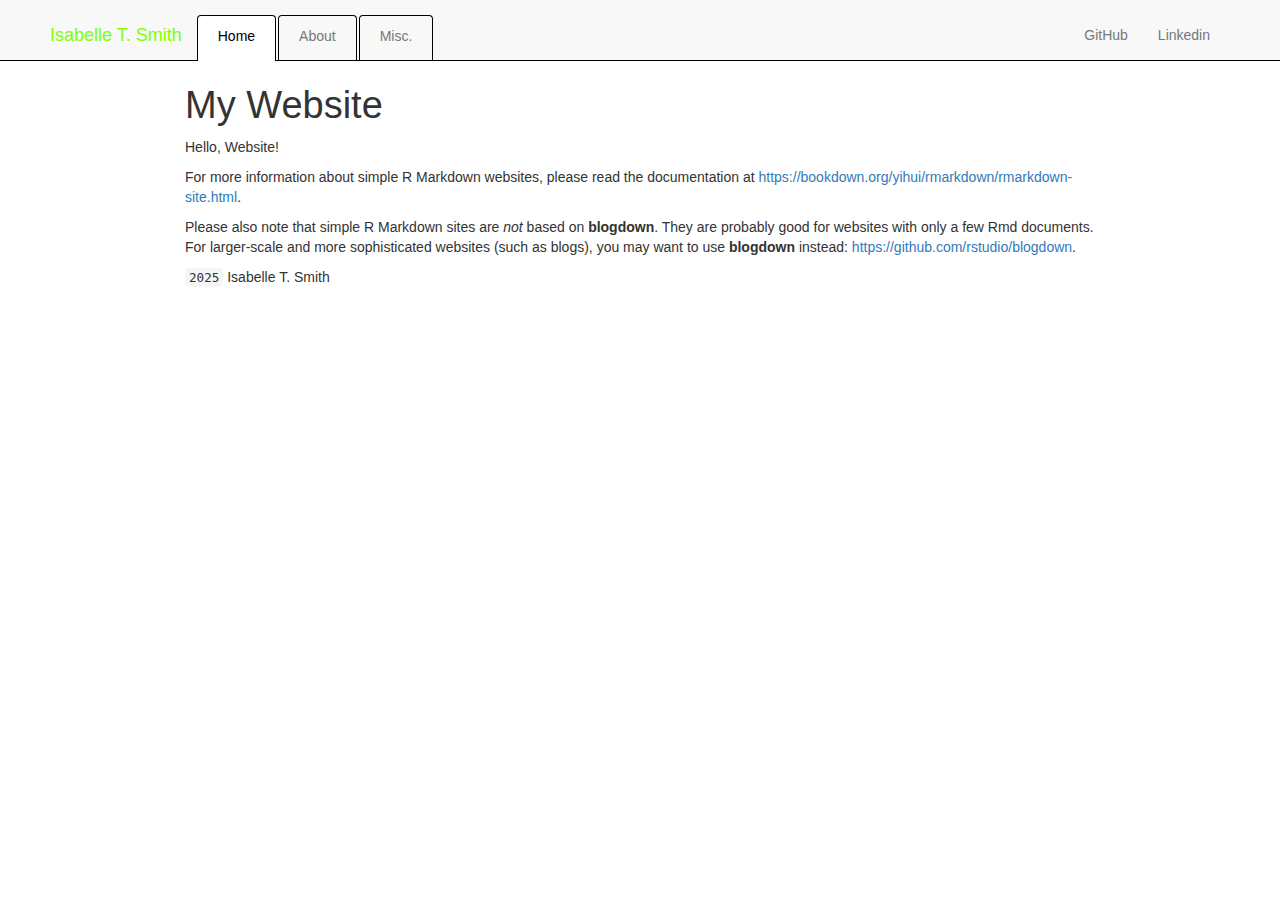
==== docs/index.html @ 602d57bd "2025.04.07" ====
<!DOCTYPE html>

<html>

<head>

<meta charset="utf-8" />
<meta name="generator" content="pandoc" />
<meta http-equiv="X-UA-Compatible" content="IE=EDGE" />




<title>My Website</title>

<script src="site_libs/header-attrs-2.29/header-attrs.js"></script>
<script src="site_libs/jquery-3.6.0/jquery-3.6.0.min.js"></script>
<meta name="viewport" content="width=device-width, initial-scale=1" />
<link href="site_libs/bootstrap-3.3.5/css/bootstrap.min.css" rel="stylesheet" />
<script src="site_libs/bootstrap-3.3.5/js/bootstrap.min.js"></script>
<script src="site_libs/bootstrap-3.3.5/shim/html5shiv.min.js"></script>
<script src="site_libs/bootstrap-3.3.5/shim/respond.min.js"></script>
<style>h1 {font-size: 34px;}
       h1.title {font-size: 38px;}
       h2 {font-size: 30px;}
       h3 {font-size: 24px;}
       h4 {font-size: 18px;}
       h5 {font-size: 16px;}
       h6 {font-size: 12px;}
       code {color: inherit; background-color: rgba(0, 0, 0, 0.04);}
       pre:not([class]) { background-color: white }</style>
<script src="site_libs/navigation-1.1/tabsets.js"></script>
<link href="site_libs/highlightjs-9.12.0/default.css" rel="stylesheet" />
<script src="site_libs/highlightjs-9.12.0/highlight.js"></script>
<link rel="shortcut icon" type="image/png" href="chart-line.png" />

<style type="text/css">
  code{white-space: pre-wrap;}
  span.smallcaps{font-variant: small-caps;}
  span.underline{text-decoration: underline;}
  div.column{display: inline-block; vertical-align: top; width: 50%;}
  div.hanging-indent{margin-left: 1.5em; text-indent: -1.5em;}
  ul.task-list{list-style: none;}
    </style>

<style type="text/css">code{white-space: pre;}</style>
<script type="text/javascript">
if (window.hljs) {
  hljs.configure({languages: []});
  hljs.initHighlightingOnLoad();
  if (document.readyState && document.readyState === "complete") {
    window.setTimeout(function() { hljs.initHighlighting(); }, 0);
  }
}
</script>






<link rel="stylesheet" href="custom.css" type="text/css" />



<style type = "text/css">
.main-container {
  max-width: 940px;
  margin-left: auto;
  margin-right: auto;
}
img {
  max-width:100%;
}
.tabbed-pane {
  padding-top: 12px;
}
.html-widget {
  margin-bottom: 20px;
}
button.code-folding-btn:focus {
  outline: none;
}
summary {
  display: list-item;
}
details > summary > p:only-child {
  display: inline;
}
pre code {
  padding: 0;
}
</style>


<style type="text/css">
.dropdown-submenu {
  position: relative;
}
.dropdown-submenu>.dropdown-menu {
  top: 0;
  left: 100%;
  margin-top: -6px;
  margin-left: -1px;
  border-radius: 0 6px 6px 6px;
}
.dropdown-submenu:hover>.dropdown-menu {
  display: block;
}
.dropdown-submenu>a:after {
  display: block;
  content: " ";
  float: right;
  width: 0;
  height: 0;
  border-color: transparent;
  border-style: solid;
  border-width: 5px 0 5px 5px;
  border-left-color: #cccccc;
  margin-top: 5px;
  margin-right: -10px;
}
.dropdown-submenu:hover>a:after {
  border-left-color: #adb5bd;
}
.dropdown-submenu.pull-left {
  float: none;
}
.dropdown-submenu.pull-left>.dropdown-menu {
  left: -100%;
  margin-left: 10px;
  border-radius: 6px 0 6px 6px;
}
</style>

<script type="text/javascript">
// manage active state of menu based on current page
$(document).ready(function () {
  // active menu anchor
  href = window.location.pathname
  href = href.substr(href.lastIndexOf('/') + 1)
  if (href === "")
    href = "index.html";
  var menuAnchor = $('a[href="' + href + '"]');

  // mark the anchor link active (and if it's in a dropdown, also mark that active)
  var dropdown = menuAnchor.closest('li.dropdown');
  if (window.bootstrap) { // Bootstrap 4+
    menuAnchor.addClass('active');
    dropdown.find('> .dropdown-toggle').addClass('active');
  } else { // Bootstrap 3
    menuAnchor.parent().addClass('active');
    dropdown.addClass('active');
  }

  // Navbar adjustments
  var navHeight = $(".navbar").first().height() + 15;
  var style = document.createElement('style');
  var pt = "padding-top: " + navHeight + "px; ";
  var mt = "margin-top: -" + navHeight + "px; ";
  var css = "";
  // offset scroll position for anchor links (for fixed navbar)
  for (var i = 1; i <= 6; i++) {
    css += ".section h" + i + "{ " + pt + mt + "}\n";
  }
  style.innerHTML = "body {" + pt + "padding-bottom: 40px; }\n" + css;
  document.head.appendChild(style);
});
</script>

<!-- tabsets -->

<style type="text/css">
.tabset-dropdown > .nav-tabs {
  display: inline-table;
  max-height: 500px;
  min-height: 44px;
  overflow-y: auto;
  border: 1px solid #ddd;
  border-radius: 4px;
}

.tabset-dropdown > .nav-tabs > li.active:before, .tabset-dropdown > .nav-tabs.nav-tabs-open:before {
  content: "\e259";
  font-family: 'Glyphicons Halflings';
  display: inline-block;
  padding: 10px;
  border-right: 1px solid #ddd;
}

.tabset-dropdown > .nav-tabs.nav-tabs-open > li.active:before {
  content: "\e258";
  font-family: 'Glyphicons Halflings';
  border: none;
}

.tabset-dropdown > .nav-tabs > li.active {
  display: block;
}

.tabset-dropdown > .nav-tabs > li > a,
.tabset-dropdown > .nav-tabs > li > a:focus,
.tabset-dropdown > .nav-tabs > li > a:hover {
  border: none;
  display: inline-block;
  border-radius: 4px;
  background-color: transparent;
}

.tabset-dropdown > .nav-tabs.nav-tabs-open > li {
  display: block;
  float: none;
}

.tabset-dropdown > .nav-tabs > li {
  display: none;
}
</style>

<!-- code folding -->




</head>

<body>


<div class="container-fluid main-container">




<div class="navbar navbar-default navbar-fixed-top" role="navigation">
  <div class="container">
    <div class="navbar-header">
      <!-- NOTE: add "navbar-inverse" class for an alternate navbar background -->
      <button type="button" class="navbar-toggle collapsed" data-toggle="collapse" data-target="#navbar">
        <span class="icon-bar"></span>
        <span class="icon-bar"></span>
        <span class="icon-bar"></span>
      </button>
      <a class="navbar-brand" href="index.html">Isabelle T. Smith</a>
    </div>
    <div id="navbar" class="navbar-collapse collapse">
      <ul class="nav navbar-nav nav-tabs">
        <li><a href="index.html">Home</a></li>
        <li><a href="about.html">About</a></li>
        <li><a href="misc.html">Misc.</a></li>
      </ul>
      <ul class="nav navbar-nav navbar-right">
        <li><a href="https://github.com/isabelle-smith/isabelle-smith.github.io">GitHub</a></li>
        <li><a href="https://www.linkedin.com/in/isabelletsmith">Linkedin</a></li>
      </ul>
    </div><!--/.nav-collapse -->
  </div><!--/.container -->
</div><!--/.navbar -->

<div class="navbar navbar-default navbar-fixed-top" role="navigation">
  <div class="container">
    <div class="navbar-header">
      <!-- NOTE: add "navbar-inverse" class for an alternate navbar background -->
      <button type="button" class="navbar-toggle collapsed" data-toggle="collapse" data-target="#navbar">
        <span class="icon-bar"></span>
        <span class="icon-bar"></span>
        <span class="icon-bar"></span>
      </button>
      <a class="navbar-brand" href="index.html">Isabelle T. Smith</a>
    </div>
    <div id="navbar" class="navbar-collapse collapse">
      <ul class="nav navbar-nav nav-tabs">
        <li><a href="index.html">Home</a></li>
        <li><a href="about.html">About</a></li>
        <li><a href="misc.html">Misc.</a></li>
      </ul>
      <ul class="nav navbar-nav navbar-right">
        <li><a href="https://github.com/isabelle-smith/isabelle-smith.github.io">GitHub</a></li>
        <li><a href="https://www.linkedin.com/in/isabelletsmith">Linkedin</a></li>
      </ul>
    </div><!--/.nav-collapse -->
  </div><!--/.container -->
</div><!--/.navbar -->

<div id="header">



<h1 class="title toc-ignore">My Website</h1>

</div>


<p>Hello, Website!</p>
<p>For more information about simple R Markdown websites, please read
the documentation at <a
href="https://bookdown.org/yihui/rmarkdown/rmarkdown-site.html"
class="uri">https://bookdown.org/yihui/rmarkdown/rmarkdown-site.html</a>.</p>
<p>Please also note that simple R Markdown sites are <em>not</em> based
on <strong>blogdown</strong>. They are probably good for websites with
only a few Rmd documents. For larger-scale and more sophisticated
websites (such as blogs), you may want to use <strong>blogdown</strong>
instead: <a href="https://github.com/rstudio/blogdown"
class="uri">https://github.com/rstudio/blogdown</a>.</p>

<div class="footer">
  <p><code>2025</code> Isabelle T. Smith</p>
</div>



</div>

<script>

// add bootstrap table styles to pandoc tables
function bootstrapStylePandocTables() {
  $('tr.odd').parent('tbody').parent('table').addClass('table table-condensed');
}
$(document).ready(function () {
  bootstrapStylePandocTables();
});


</script>

<!-- tabsets -->

<script>
$(document).ready(function () {
  window.buildTabsets("TOC");
});

$(document).ready(function () {
  $('.tabset-dropdown > .nav-tabs > li').click(function () {
    $(this).parent().toggleClass('nav-tabs-open');
  });
});
</script>

<!-- code folding -->


<!-- dynamically load mathjax for compatibility with self-contained -->
<script>
  (function () {
    var script = document.createElement("script");
    script.type = "text/javascript";
    script.src  = "https://mathjax.rstudio.com/latest/MathJax.js?config=TeX-AMS-MML_HTMLorMML";
    document.getElementsByTagName("head")[0].appendChild(script);
  })();
</script>

</body>
</html>
---- docs/site_libs/highlightjs-9.12.0/default.css ----
.hljs-literal {
  color: #990073;
}

.hljs-number {
  color: #099;
}

.hljs-comment {
  color: #998;
  font-style: italic;
}

.hljs-keyword {
  color: #900;
  font-weight: bold;
}

.hljs-string {
  color: #d14;
}
---- docs/custom.css ----
/* css styles */

:root {
    --body-color: rgb(255, 255, 255);
}

/* WIDE ~ ~ ~ ~ ~ ~ ~ ~ ~ ~ ~ ~ ~ ~ ~ ~ ~ ~ ~ ~ ~ ~ ~ ~ ~ ~ ~ ~ ~ ~ ~ ~ ~ ~ ~ ~ ~ ~ ~ ~ ~ ~ ~ ~ ~ ~ ~ ~ ~ ~ ~ ~ ~ ~ ~ ~ ~ ~ ~ ~ ~ ~ ~ */
@media (min-width: 768px) {

    /* NAV TABS - - - - - - - - - - - - - - - - - - - - - - - - - - - - - - - - - - - - - - - - - - */
    
    div.navbar {
        padding-top: 10px;
    }
    .navbar-default .navbar-nav>.active>a, .navbar-default .navbar-nav>.active>a:focus, .navbar-default .navbar-nav>.active>a:hover {
        color: black;
        background-color: var(--body-color);
    }
    
    .nav-tabs {
        border-bottom: none;
    }
    
    .nav-tabs>li>a{
        top: 5px;
        padding: 10px 20px 15px 20px;
        border-bottom: none;
    }
    
    .nav-tabs>li>a,.nav-tabs>li>a:hover {
        border-color: black;
    }
    
    .navbar-default .navbar-nav>li>a:focus, .navbar-default .navbar-nav>li>a:hover {
        color: blue;
    }

    .nav-tabs>li.active>a, .nav-tabs>li.active>a:focus, .nav-tabs>li.active>a:hover {
        cursor: default;
        border: thin solid black;
        border-bottom: none;
    }

    /* OTHER NAV - - - - - - - - - - - - - - - - - - - - - - - - - - - - - - - - - - - - - - - - - - */
    
    .navbar>.container .navbar-brand, .navbar>.container-fluid .navbar-brand{
        margin-left: -35px;
    }
}


/* NARROW ~ ~ ~ ~ ~ ~ ~ ~ ~ ~ ~ ~ ~ ~ ~ ~ ~ ~ ~ ~ ~ ~ ~ ~ ~ ~ ~ ~ ~ ~ ~ ~ ~ ~ ~ ~ ~ ~ ~ ~ ~ ~ ~ ~ ~ ~ ~ ~ ~ ~ ~ ~ ~ ~ ~ ~ ~ ~ ~ ~ ~ ~ ~ */
@media (max-width: 767px) {

    /* NAV TABS - - - - - - - - - - - - - - - - - - - - - - - - - - - - - - - - - - - - - - - - - - */
    
    .nav-tabs>li>a {
        border: none;
        border-radius: 0px;
    }
    .nav-tabs>li>a:hover {
        border: none;
        border-radius: 0px;
    }
    .nav-tabs>li.active>a, .nav-tabs>li.active>a:focus, .nav-tabs>li.active>a:hover {
        border: none;
        border-radius: 0px;
        cursor: default;
    }

    /* OTHER NAV - - - - - - - - - - - - - - - - - - - - - - - - - - - - - - - - - - - - - - - - - - */
    
    .navbar-default .navbar-nav>.active>a, .navbar-default .navbar-nav>.active>a:focus, .navbar-default .navbar-nav>.active>a:hover {
        color: blue;
        background-color: transparent;
    }
}

/* ~ ~ ~ ~ ~ ~ ~ ~ ~ ~ ~ ~ ~ ~ ~ ~ ~ ~ ~ ~ ~ ~ ~ ~ ~ ~ ~ ~ ~ ~ ~ ~ ~ ~ ~ ~ ~ ~ ~ ~ ~ ~*/

.navbar-default .navbar-brand {
    color:chartreuse;
}
.navbar-default {
    background-color: #f8f8f8;
    border-color: black;
}
body{
    background-color: var(--body-color);
}
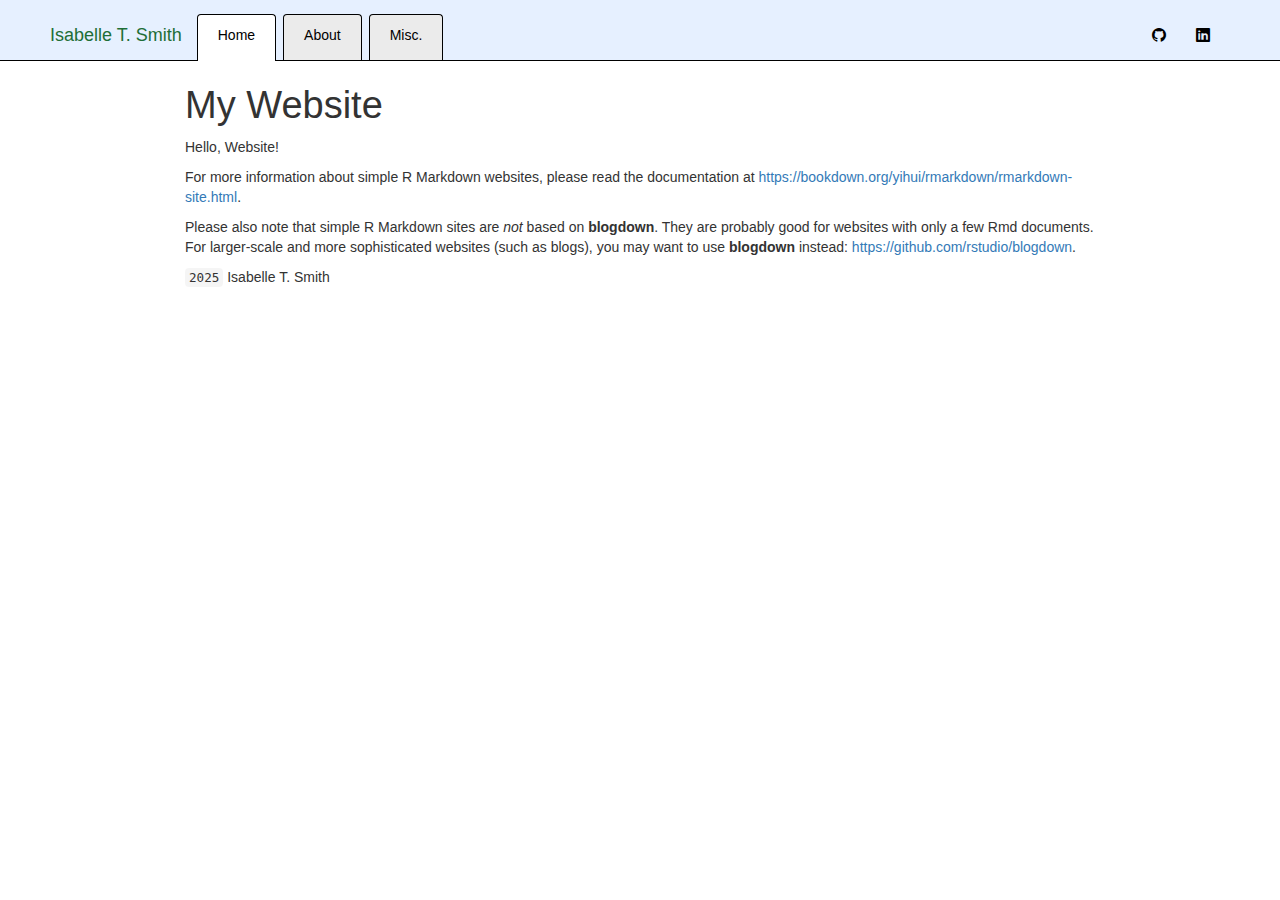
==== commit e76973e1: "2025.04.11" ====
--- a/docs/index.html
+++ b/docs/index.html
@@ -33,6 +33,7 @@
 <link href="site_libs/highlightjs-9.12.0/default.css" rel="stylesheet" />
 <script src="site_libs/highlightjs-9.12.0/highlight.js"></script>
 <link rel="shortcut icon" type="image/png" href="chart-line.png" />
+<link rel="stylesheet" href="https://cdn.jsdelivr.net/npm/bootstrap-icons@1.11.3/font/bootstrap-icons.min.css">
 
 <style type="text/css">
   code{white-space: pre-wrap;}
@@ -250,8 +251,8 @@
         <li><a href="misc.html">Misc.</a></li>
       </ul>
       <ul class="nav navbar-nav navbar-right">
-        <li><a href="https://github.com/isabelle-smith/isabelle-smith.github.io">GitHub</a></li>
-        <li><a href="https://www.linkedin.com/in/isabelletsmith">Linkedin</a></li>
+        <li><a href="https://github.com/isabelle-smith/isabelle-smith.github.io"><i class="bi-github"></i></a></li>
+        <li><a href="https://www.linkedin.com/in/isabelletsmith"><i class="bi-linkedin"></i></a></li>
       </ul>
     </div><!--/.nav-collapse -->
   </div><!--/.container -->
@@ -275,8 +276,8 @@
         <li><a href="misc.html">Misc.</a></li>
       </ul>
       <ul class="nav navbar-nav navbar-right">
-        <li><a href="https://github.com/isabelle-smith/isabelle-smith.github.io">GitHub</a></li>
-        <li><a href="https://www.linkedin.com/in/isabelletsmith">Linkedin</a></li>
+        <li><a href="https://github.com/isabelle-smith/isabelle-smith.github.io"><i class="bi-github"></i></a></li>
+        <li><a href="https://www.linkedin.com/in/isabelletsmith"><i class="bi-linkedin"></i></a></li>
       </ul>
     </div><!--/.nav-collapse -->
   </div><!--/.container -->
--- a/docs/custom.css
+++ b/docs/custom.css
@@ -2,8 +2,16 @@
 /* css styles */
 
 :root {
+    --nav-color: rgb(230, 240, 255);
+    --title-color: rgb(30, 110, 55);
+    --tabs-color: rgb(235, 235, 235);
+    --tabs-highlight-color: rgb(255, 245, 190);
     --body-color: rgb(255, 255, 255);
 }
+
+
+
+
 
 /* WIDE ~ ~ ~ ~ ~ ~ ~ ~ ~ ~ ~ ~ ~ ~ ~ ~ ~ ~ ~ ~ ~ ~ ~ ~ ~ ~ ~ ~ ~ ~ ~ ~ ~ ~ ~ ~ ~ ~ ~ ~ ~ ~ ~ ~ ~ ~ ~ ~ ~ ~ ~ ~ ~ ~ ~ ~ ~ ~ ~ ~ ~ ~ ~ */
 @media (min-width: 768px) {
@@ -23,23 +31,38 @@
     }
     
     .nav-tabs>li>a{
-        top: 5px;
+        background-color: var(--tabs-color);
+        border-bottom: none;
+        margin-right: 7px;
         padding: 10px 20px 15px 20px;
-        border-bottom: none;
+        top: 4px;
     }
     
     .nav-tabs>li>a,.nav-tabs>li>a:hover {
         border-color: black;
     }
     
+    .navbar-default .navbar-nav>li>a, .navbar-default .navbar-nav>li>a {
+        color: black;
+    }
+    
     .navbar-default .navbar-nav>li>a:focus, .navbar-default .navbar-nav>li>a:hover {
         color: blue;
     }
+    
+    #navbar>ul.nav.navbar-nav.nav-tabs>li>a:focus, #navbar>ul.nav.navbar-nav.nav-tabs>li>a:hover{
+        background-color: var(--tabs-highlight-color);
+    }
 
     .nav-tabs>li.active>a, .nav-tabs>li.active>a:focus, .nav-tabs>li.active>a:hover {
-        cursor: default;
         border: thin solid black;
         border-bottom: none;
+        cursor: default;
+        padding-bottom: 16px;
+    }
+    
+    #navbar>ul.nav.navbar-nav.nav-tabs>li.active>a:focus, #navbar>ul.nav.navbar-nav.nav-tabs>li.active>a:hover{
+        background-color: var(--body-color);
     }
 
     /* OTHER NAV - - - - - - - - - - - - - - - - - - - - - - - - - - - - - - - - - - - - - - - - - - */
@@ -48,6 +71,9 @@
         margin-left: -35px;
     }
 }
+
+
+
 
 
 /* NARROW ~ ~ ~ ~ ~ ~ ~ ~ ~ ~ ~ ~ ~ ~ ~ ~ ~ ~ ~ ~ ~ ~ ~ ~ ~ ~ ~ ~ ~ ~ ~ ~ ~ ~ ~ ~ ~ ~ ~ ~ ~ ~ ~ ~ ~ ~ ~ ~ ~ ~ ~ ~ ~ ~ ~ ~ ~ ~ ~ ~ ~ ~ ~ */
@@ -79,13 +105,27 @@
 
 /* ~ ~ ~ ~ ~ ~ ~ ~ ~ ~ ~ ~ ~ ~ ~ ~ ~ ~ ~ ~ ~ ~ ~ ~ ~ ~ ~ ~ ~ ~ ~ ~ ~ ~ ~ ~ ~ ~ ~ ~ ~ ~*/
 
+
+
+
+
+/* NAV - - - - - - - - - - - - - - - - - - - - - - - - - - - - - - - - - - - - - - - - - - */
 .navbar-default .navbar-brand {
-    color:chartreuse;
+    color:var(--title-color);
 }
+
 .navbar-default {
-    background-color: #f8f8f8;
+    background-color: var(--nav-color);
     border-color: black;
 }
+
+.navbar-default .navbar-brand:focus, .navbar-default .navbar-brand:hover {
+    color: blue;
+    /*background-color: transparent;*/
+}
+
+/* BODY + + + + + + + + + + + + + + + + + + + + + + + + + + + + + + + + + + + + + + + + + + */
+
 body{
     background-color: var(--body-color);
 }
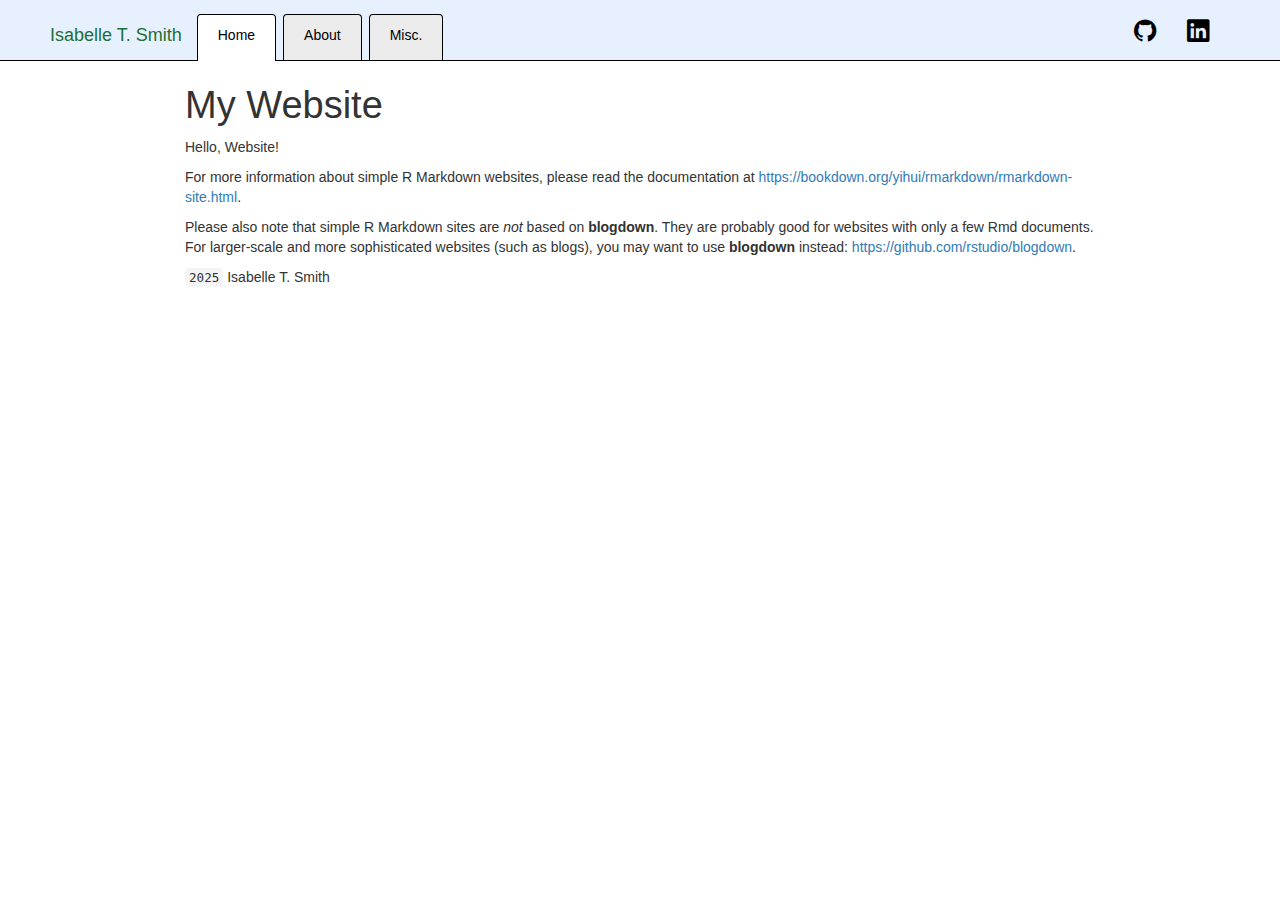
==== commit 02bfc1d2: "2025.04.11" ====
--- a/docs/index.html
+++ b/docs/index.html
@@ -251,8 +251,8 @@
         <li><a href="misc.html">Misc.</a></li>
       </ul>
       <ul class="nav navbar-nav navbar-right">
-        <li><a href="https://github.com/isabelle-smith/isabelle-smith.github.io"><i class="bi-github"></i></a></li>
-        <li><a href="https://www.linkedin.com/in/isabelletsmith"><i class="bi-linkedin"></i></a></li>
+        <li><a class="icon" href="https://github.com/isabelle-smith/isabelle-smith.github.io"><i class="bi-github"></i></a></li>
+        <li><a class="icon" href="https://www.linkedin.com/in/isabelletsmith"><i class="bi-linkedin"></i></a></li>
       </ul>
     </div><!--/.nav-collapse -->
   </div><!--/.container -->
@@ -276,8 +276,8 @@
         <li><a href="misc.html">Misc.</a></li>
       </ul>
       <ul class="nav navbar-nav navbar-right">
-        <li><a href="https://github.com/isabelle-smith/isabelle-smith.github.io"><i class="bi-github"></i></a></li>
-        <li><a href="https://www.linkedin.com/in/isabelletsmith"><i class="bi-linkedin"></i></a></li>
+        <li><a class="icon" href="https://github.com/isabelle-smith/isabelle-smith.github.io"><i class="bi-github"></i></a></li>
+        <li><a class="icon" href="https://www.linkedin.com/in/isabelletsmith"><i class="bi-linkedin"></i></a></li>
       </ul>
     </div><!--/.nav-collapse -->
   </div><!--/.container -->
--- a/docs/custom.css
+++ b/docs/custom.css
@@ -10,21 +10,15 @@
 }
 
 
-
+a.icon{
+  /* icon links :) */
+}
 
 
 /* WIDE ~ ~ ~ ~ ~ ~ ~ ~ ~ ~ ~ ~ ~ ~ ~ ~ ~ ~ ~ ~ ~ ~ ~ ~ ~ ~ ~ ~ ~ ~ ~ ~ ~ ~ ~ ~ ~ ~ ~ ~ ~ ~ ~ ~ ~ ~ ~ ~ ~ ~ ~ ~ ~ ~ ~ ~ ~ ~ ~ ~ ~ ~ ~ */
 @media (min-width: 768px) {
 
     /* NAV TABS - - - - - - - - - - - - - - - - - - - - - - - - - - - - - - - - - - - - - - - - - - */
-    
-    div.navbar {
-        padding-top: 10px;
-    }
-    .navbar-default .navbar-nav>.active>a, .navbar-default .navbar-nav>.active>a:focus, .navbar-default .navbar-nav>.active>a:hover {
-        color: black;
-        background-color: var(--body-color);
-    }
     
     .nav-tabs {
         border-bottom: none;
@@ -42,13 +36,6 @@
         border-color: black;
     }
     
-    .navbar-default .navbar-nav>li>a, .navbar-default .navbar-nav>li>a {
-        color: black;
-    }
-    
-    .navbar-default .navbar-nav>li>a:focus, .navbar-default .navbar-nav>li>a:hover {
-        color: blue;
-    }
     
     #navbar>ul.nav.navbar-nav.nav-tabs>li>a:focus, #navbar>ul.nav.navbar-nav.nav-tabs>li>a:hover{
         background-color: var(--tabs-highlight-color);
@@ -67,8 +54,30 @@
 
     /* OTHER NAV - - - - - - - - - - - - - - - - - - - - - - - - - - - - - - - - - - - - - - - - - - */
     
+    div.navbar {
+        padding-top: 10px;
+    }
+    .navbar-default .navbar-nav>.active>a, .navbar-default .navbar-nav>.active>a:focus, .navbar-default .navbar-nav>.active>a:hover {
+        color: black;
+        background-color: var(--body-color);
+    }
+    
     .navbar>.container .navbar-brand, .navbar>.container-fluid .navbar-brand{
         margin-left: -35px;
+    }
+    
+    
+    .navbar-default .navbar-nav>li>a {
+        color: black;
+    }
+    
+    .navbar-default .navbar-nav>li>a:focus, .navbar-default .navbar-nav>li>a:hover {
+        color: blue;
+    }
+    
+    .nav>li>a.icon {
+        font-size: 2.25rem;
+        padding: 10px 15px;
     }
 }
 
@@ -84,6 +93,7 @@
     .nav-tabs>li>a {
         border: none;
         border-radius: 0px;
+        margin: 0px;
     }
     .nav-tabs>li>a:hover {
         border: none;
@@ -98,8 +108,21 @@
     /* OTHER NAV - - - - - - - - - - - - - - - - - - - - - - - - - - - - - - - - - - - - - - - - - - */
     
     .navbar-default .navbar-nav>.active>a, .navbar-default .navbar-nav>.active>a:focus, .navbar-default .navbar-nav>.active>a:hover {
+        color: grey;
+        background-color: transparent;
+    }
+    
+    .navbar-default .navbar-nav>li>a {
+        color: black;
+    }
+    
+    .navbar-default .navbar-nav>li>a:focus, .navbar-default .navbar-nav>li>a:hover {
         color: blue;
-        background-color: transparent;
+    }
+    
+    .navbar-right>li{
+        float: left;
+        margin-left: 10px;
     }
 }
 
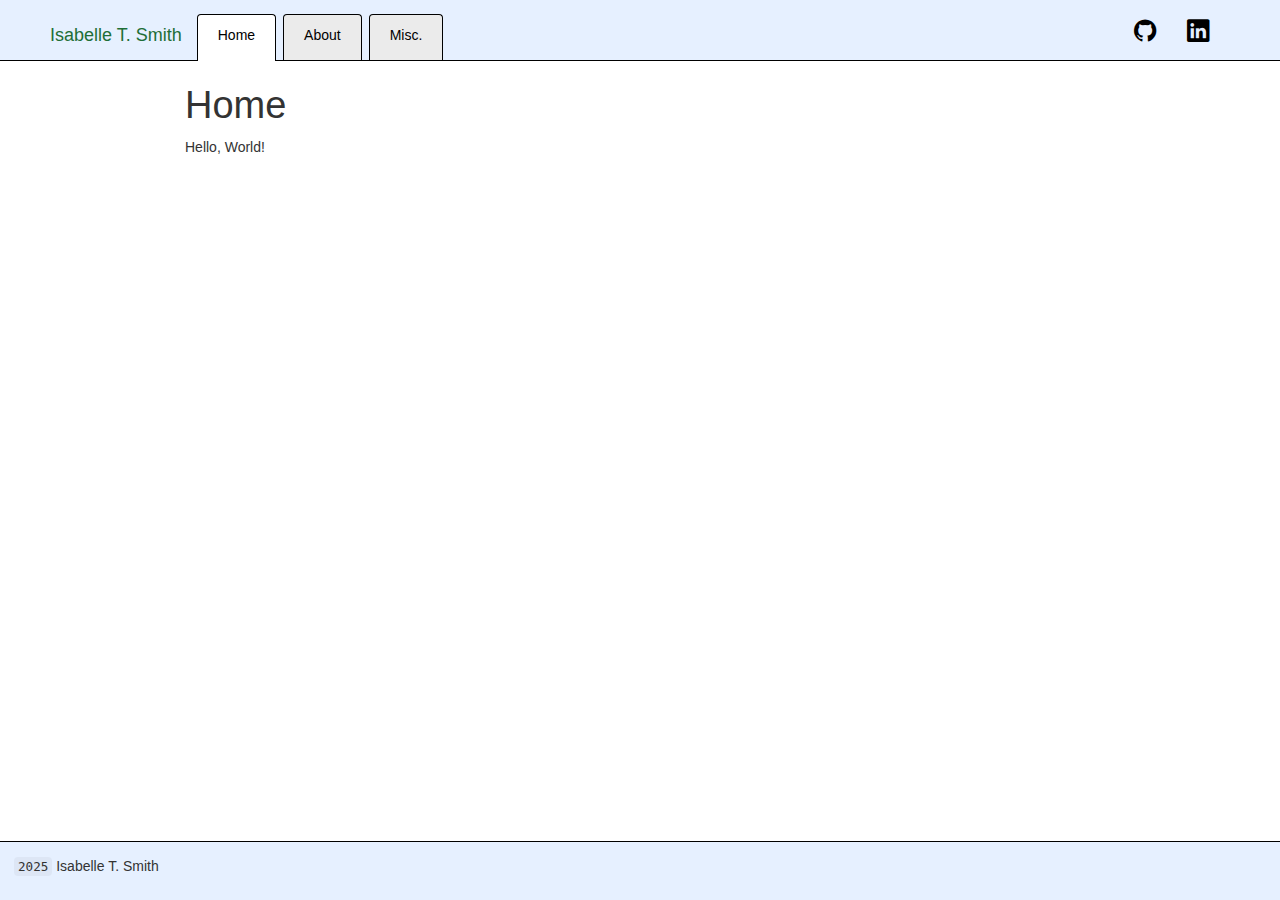
==== commit 926a00e4: "2025.04.15" ====
--- a/docs/index.html
+++ b/docs/index.html
@@ -11,7 +11,7 @@
 
 
 
-<title>My Website</title>
+<title>Home</title>
 
 <script src="site_libs/header-attrs-2.29/header-attrs.js"></script>
 <script src="site_libs/jquery-3.6.0/jquery-3.6.0.min.js"></script>
@@ -287,22 +287,12 @@
 
 
 
-<h1 class="title toc-ignore">My Website</h1>
+<h1 class="title toc-ignore">Home</h1>
 
 </div>
 
 
-<p>Hello, Website!</p>
-<p>For more information about simple R Markdown websites, please read
-the documentation at <a
-href="https://bookdown.org/yihui/rmarkdown/rmarkdown-site.html"
-class="uri">https://bookdown.org/yihui/rmarkdown/rmarkdown-site.html</a>.</p>
-<p>Please also note that simple R Markdown sites are <em>not</em> based
-on <strong>blogdown</strong>. They are probably good for websites with
-only a few Rmd documents. For larger-scale and more sophisticated
-websites (such as blogs), you may want to use <strong>blogdown</strong>
-instead: <a href="https://github.com/rstudio/blogdown"
-class="uri">https://github.com/rstudio/blogdown</a>.</p>
+<p>Hello, World!</p>
 
 <div class="footer">
   <p><code>2025</code> Isabelle T. Smith</p>
--- a/docs/custom.css
+++ b/docs/custom.css
@@ -124,6 +124,14 @@
         float: left;
         margin-left: 10px;
     }
+    
+    .navbar-default .navbar-toggle {
+        border: none;
+    }
+
+    .navbar-default .navbar-toggle:focus, .navbar-default .navbar-toggle:hover {
+        background-color: var(--tabs-highlight-color);
+    }
 }
 
 /* ~ ~ ~ ~ ~ ~ ~ ~ ~ ~ ~ ~ ~ ~ ~ ~ ~ ~ ~ ~ ~ ~ ~ ~ ~ ~ ~ ~ ~ ~ ~ ~ ~ ~ ~ ~ ~ ~ ~ ~ ~ ~*/
@@ -152,3 +160,18 @@
 body{
     background-color: var(--body-color);
 }
+
+/* FOOTER @  @  @  @  @  @  @  @  @  @  @  @  @  @  @  @  @  @  @  @  @  @  @  @  @  @  @  @ */
+
+div.footer{
+    border-top: thin solid black;
+    background-color: var(--nav-color);
+    margin-top: 3em;
+    padding: 1em;
+    width: 100%;
+    position: absolute;
+    left: 0;
+    bottom: 0;
+}
+
+
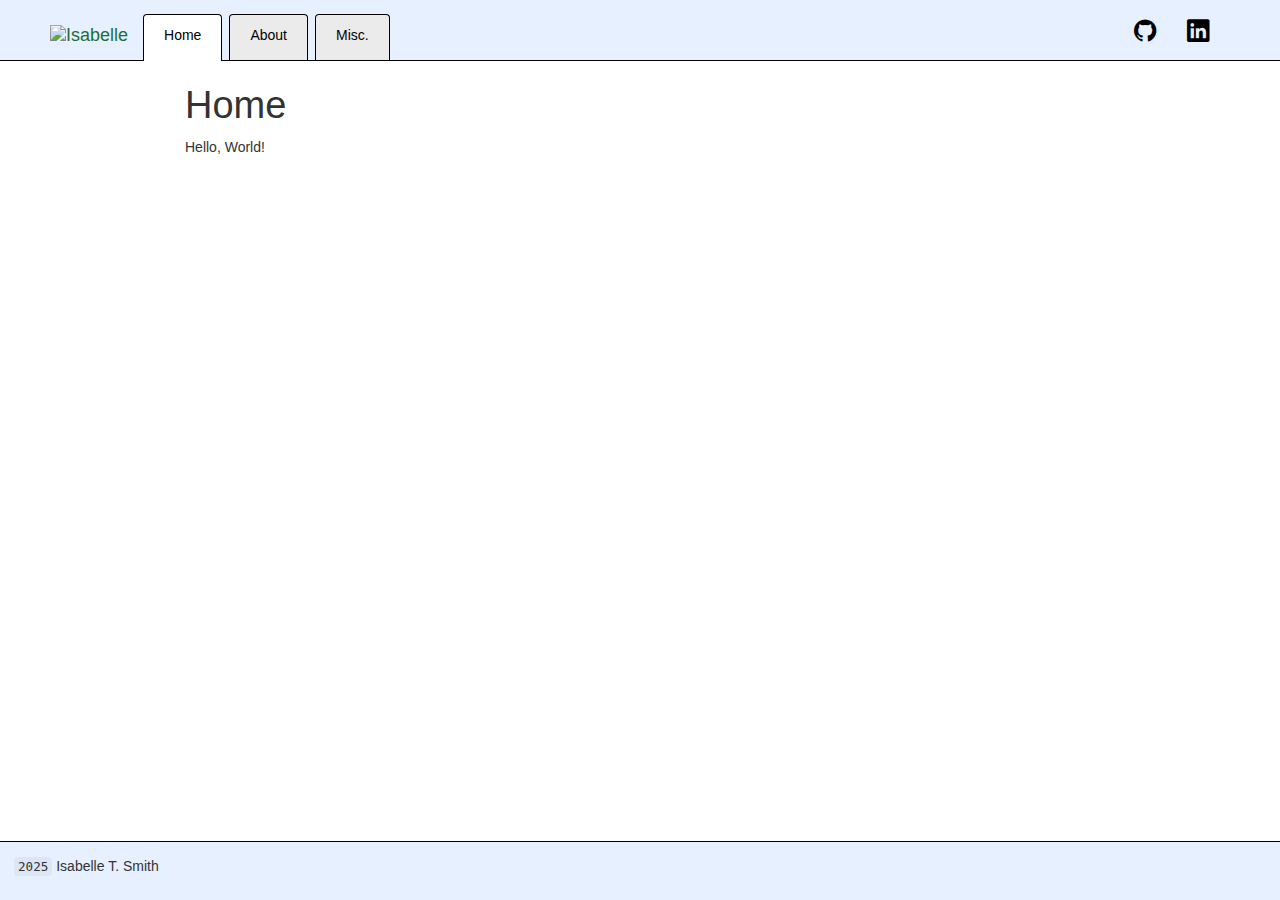
==== commit b1162d2c: "2025.04.15" ====
--- a/docs/index.html
+++ b/docs/index.html
@@ -242,7 +242,9 @@
         <span class="icon-bar"></span>
         <span class="icon-bar"></span>
       </button>
-      <a class="navbar-brand" href="index.html">Isabelle T. Smith</a>
+      <a class="navbar-brand" href="index.html">
+        <img class="nav-name" source="images/Isabelle-T-Smith-signature.png" alt="Isabelle">
+      </a>
     </div>
     <div id="navbar" class="navbar-collapse collapse">
       <ul class="nav navbar-nav nav-tabs">
@@ -267,7 +269,9 @@
         <span class="icon-bar"></span>
         <span class="icon-bar"></span>
       </button>
-      <a class="navbar-brand" href="index.html">Isabelle T. Smith</a>
+      <a class="navbar-brand" href="index.html">
+        <img class="nav-name" source="images/Isabelle-T-Smith-signature.png" alt="Isabelle">
+      </a>
     </div>
     <div id="navbar" class="navbar-collapse collapse">
       <ul class="nav navbar-nav nav-tabs">
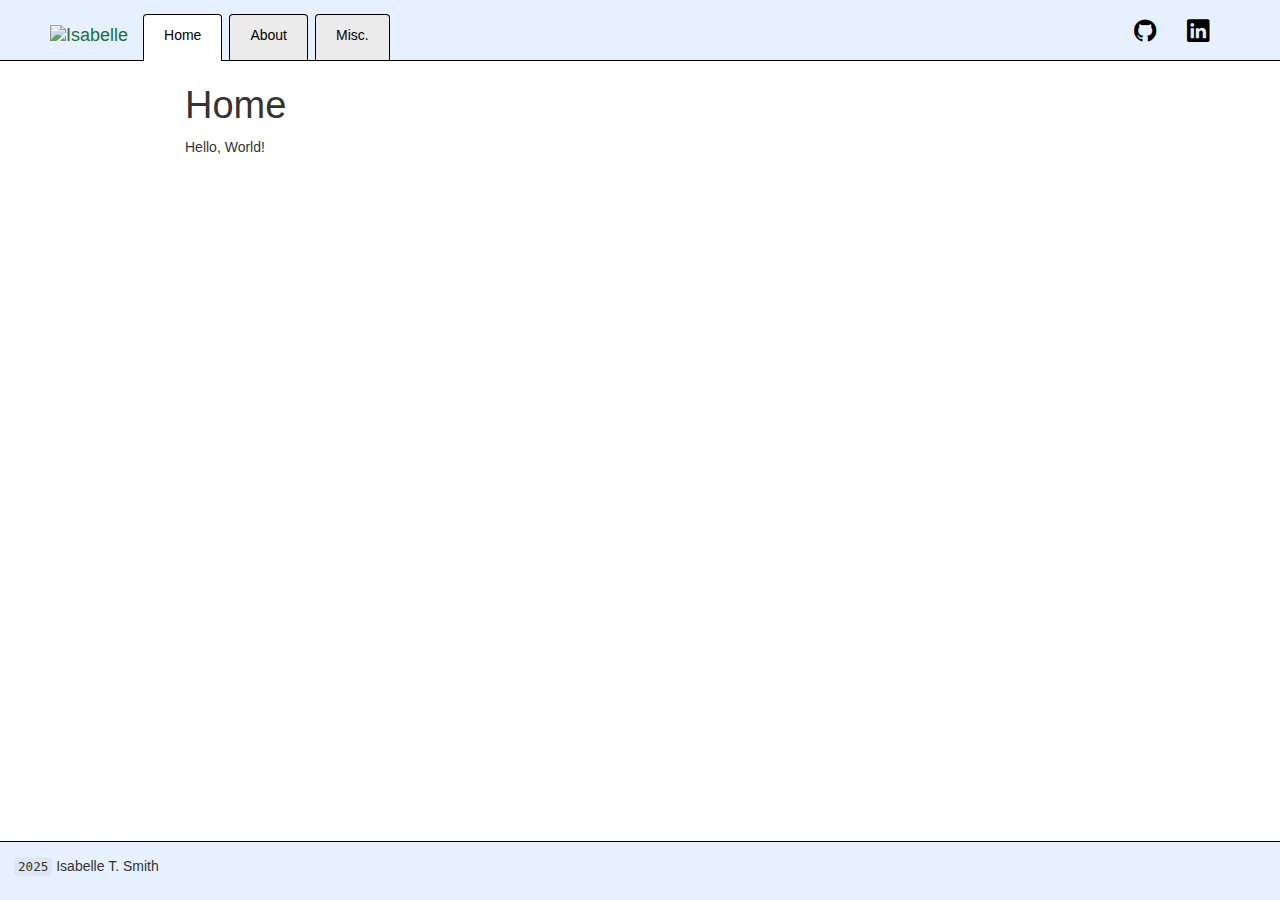
==== commit b9682e4f: "2025.04.15" ====
--- a/docs/index.html
+++ b/docs/index.html
@@ -243,7 +243,7 @@
         <span class="icon-bar"></span>
       </button>
       <a class="navbar-brand" href="index.html">
-        <img class="nav-name" source="images/Isabelle-T-Smith-signature.png" alt="Isabelle">
+        <img class="nav-name" source="https://raw.githubusercontent.com/isabelle-smith/isabelle-smith.github.io/gh-pages/images/Isabelle-T-Smith-signature.png" alt="Isabelle">
       </a>
     </div>
     <div id="navbar" class="navbar-collapse collapse">
@@ -270,7 +270,7 @@
         <span class="icon-bar"></span>
       </button>
       <a class="navbar-brand" href="index.html">
-        <img class="nav-name" source="images/Isabelle-T-Smith-signature.png" alt="Isabelle">
+        <img class="nav-name" source="https://raw.githubusercontent.com/isabelle-smith/isabelle-smith.github.io/gh-pages/images/Isabelle-T-Smith-signature.png" alt="Isabelle">
       </a>
     </div>
     <div id="navbar" class="navbar-collapse collapse">
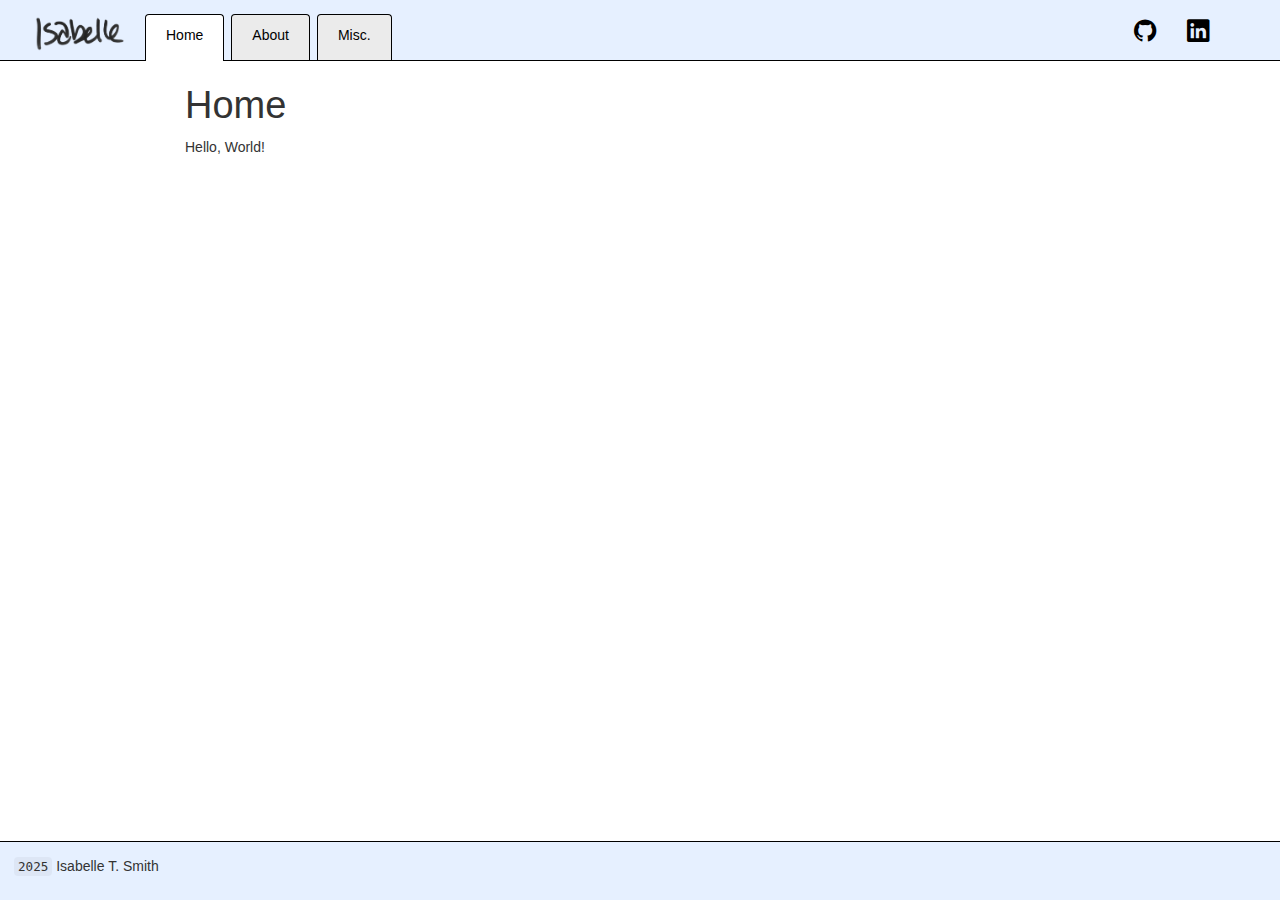
==== commit 39db391b: "2025.04.15" ====
--- a/docs/index.html
+++ b/docs/index.html
@@ -243,7 +243,7 @@
         <span class="icon-bar"></span>
       </button>
       <a class="navbar-brand" href="index.html">
-        <img class="nav-name" source="https://raw.githubusercontent.com/isabelle-smith/isabelle-smith.github.io/gh-pages/images/Isabelle-T-Smith-signature.png" alt="Isabelle">
+        <img class="nav-name" src="images/Isabelle-T-Smith-signature.png" alt="Isabelle" width="90">
       </a>
     </div>
     <div id="navbar" class="navbar-collapse collapse">
@@ -270,7 +270,7 @@
         <span class="icon-bar"></span>
       </button>
       <a class="navbar-brand" href="index.html">
-        <img class="nav-name" source="https://raw.githubusercontent.com/isabelle-smith/isabelle-smith.github.io/gh-pages/images/Isabelle-T-Smith-signature.png" alt="Isabelle">
+        <img class="nav-name" src="images/Isabelle-T-Smith-signature.png" alt="Isabelle" width="90">
       </a>
     </div>
     <div id="navbar" class="navbar-collapse collapse">
--- a/docs/custom.css
+++ b/docs/custom.css
@@ -155,6 +155,10 @@
     /*background-color: transparent;*/
 }
 
+a.navbar-brand{
+    padding: 5px 20px 0px 0px;
+}
+
 /* BODY + + + + + + + + + + + + + + + + + + + + + + + + + + + + + + + + + + + + + + + + + + */
 
 body{
